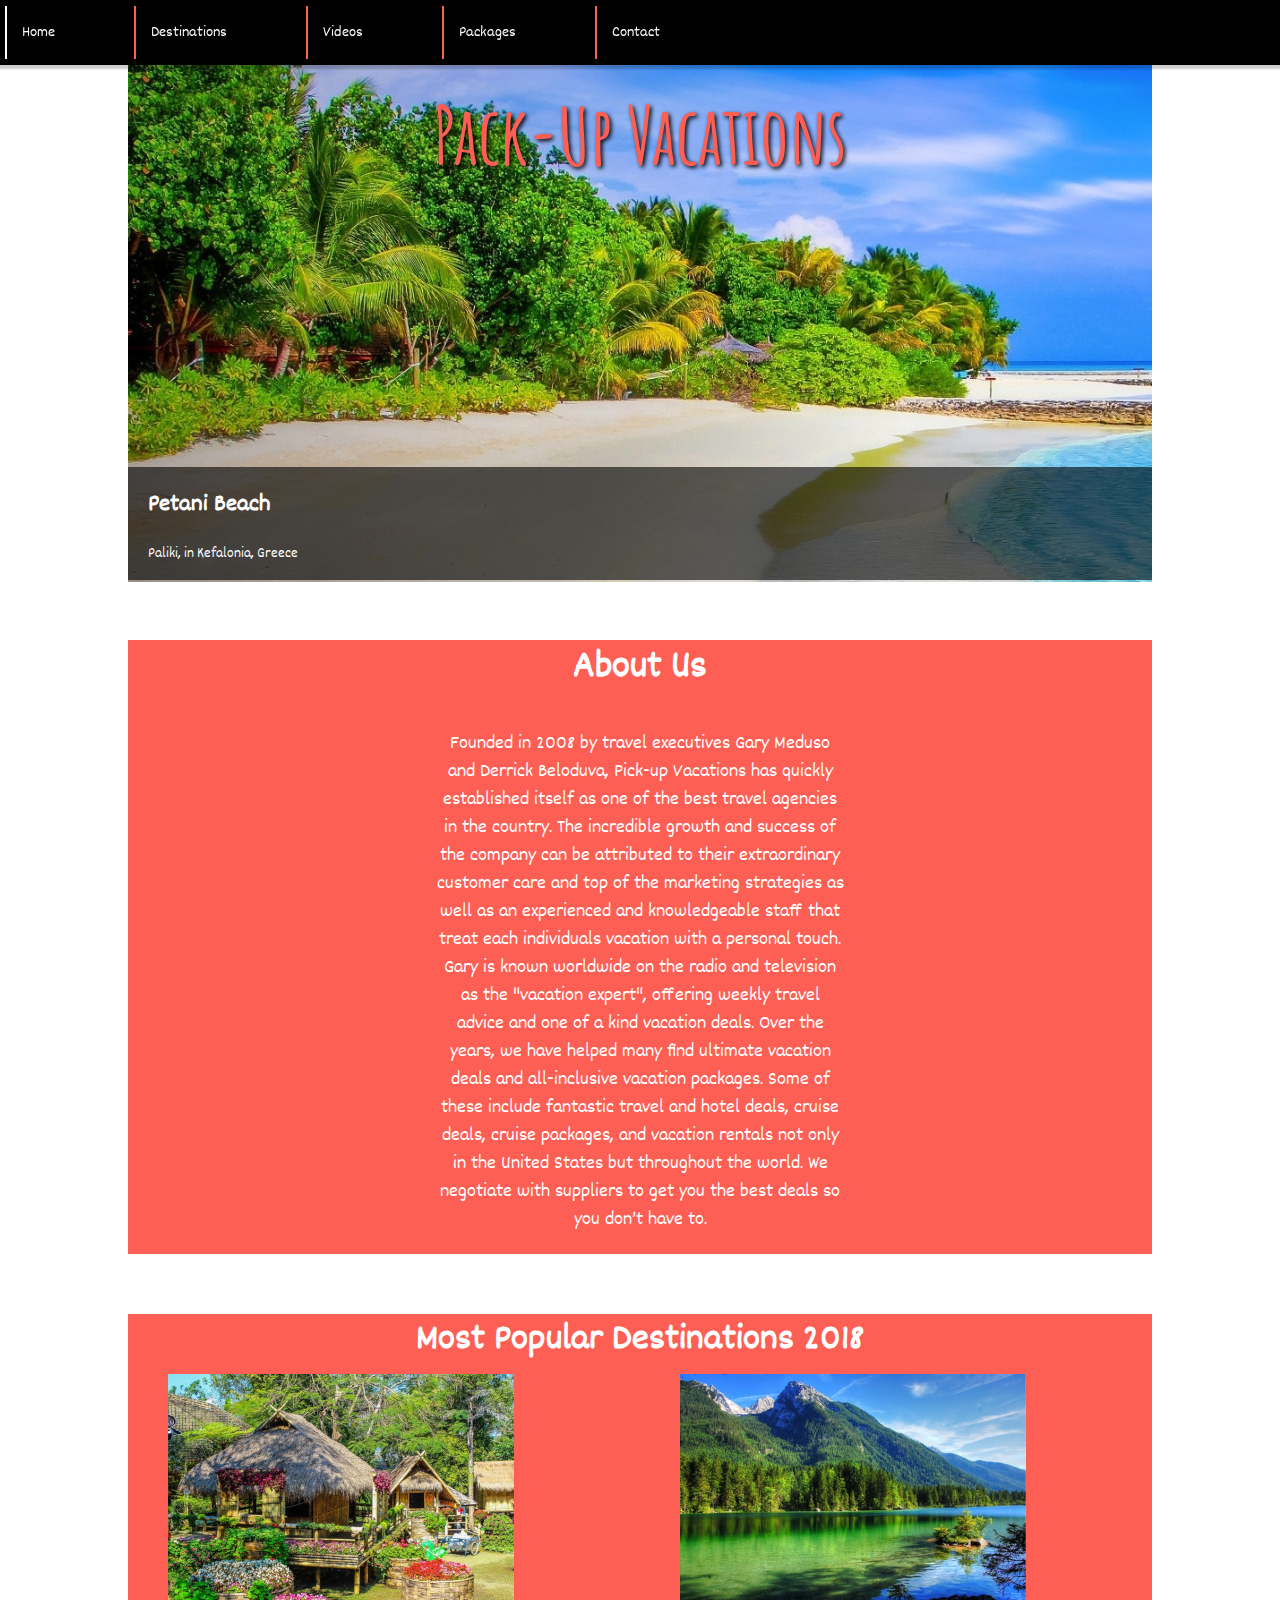
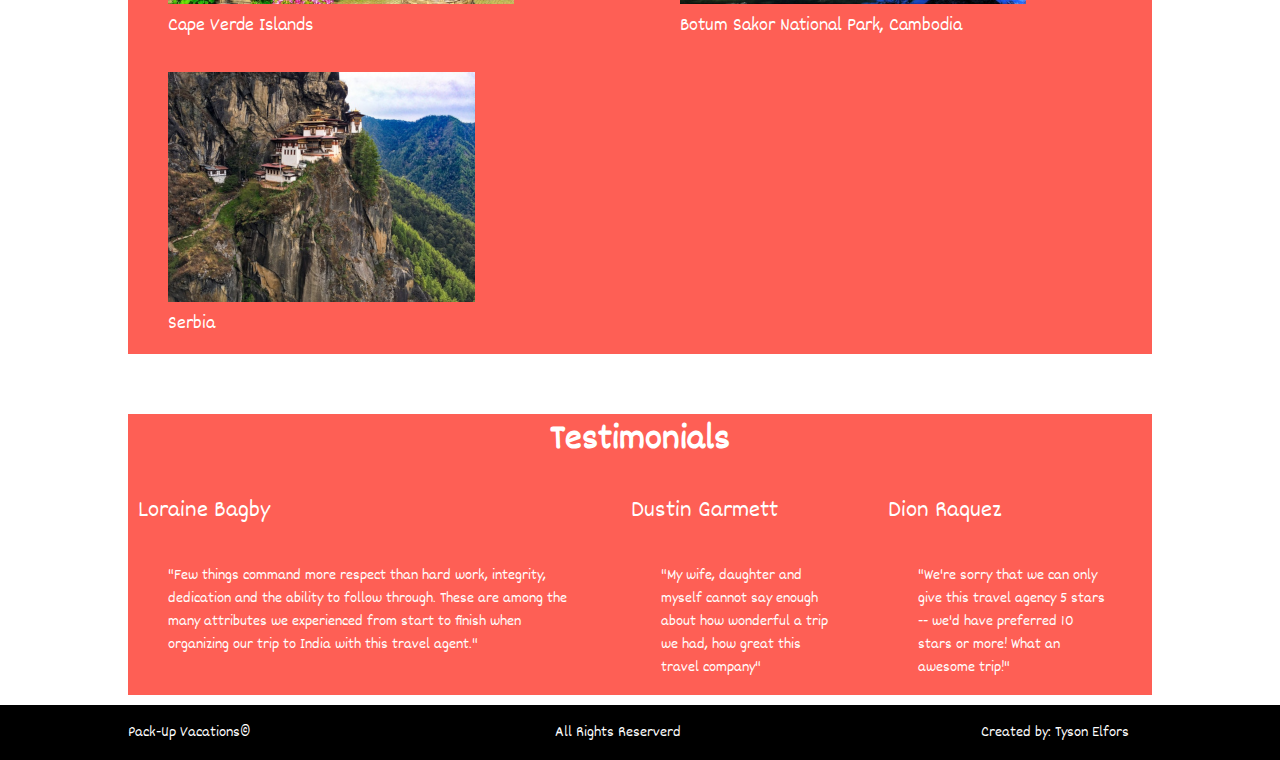
==== index.html @ 2196ffca "initial commit" ====
<!DOCTYPE html>
    <head>
        <meta charset="utf-8">
        <meta http-equiv="X-UA-Compatible" content="IE=edge">
        <title> Dream Vacation </title>
        <meta name="description" content="">
        <meta name="viewport" content="width=device-width, initial-scale=1">
        <link rel="stylesheet" href="mystyle.css"> 
        <link href="https://fonts.googleapis.com/css?family=Dekko" rel="stylesheet">
        <link href="https://fonts.googleapis.com/css?family=Amatic+SC" rel="stylesheet">
    </head>
    <body>
            <div class="navBar">
                <ul>
                    <li class="active"> <a href="index.html">Home</a> </li>
                    <li> <a href="destinations.html">Destinations</a></li>
                    <li><a href="videos.html">Videos</a></li>
                    <li><a href="packages.html">Packages</a></li>
                    <li><a href="contact.html">Contact</a></li>
                </ul>
            <div class="keepOpen"></div>
            </div>
            <div class="container">
            <!--Image-->
            <div id="mainImg">
                <img src="images/finalImg.png" alt="vacation image">

                <div class="text-block-main">
                    <h1>Pack-Up Vacations</h1>

                </div>

                <div class="text-block">
                    <h4><span>Petani Beach</span></h4>
                    <p>Paliki, in Kefalonia, Greece</p>
                </div>
            </div> 

            <div id="about">
                <h2>About Us</h2>
                <p>Founded in 2008 by travel executives Gary Meduso and Derrick Beloduva, Pick-up Vacations has quickly established itself as one of the best travel agencies in the country. The incredible growth and success of the company can be attributed to their extraordinary customer care and top of the marketing strategies as well as an experienced and knowledgeable staff that treat each individuals vacation with a personal touch. Gary is known worldwide on the radio and television as the "vacation expert", offering weekly travel advice and one of a kind vacation deals.

                        Over the years, we have helped many find ultimate vacation deals and all-inclusive vacation packages. Some of these include fantastic travel and hotel deals, cruise deals, cruise packages, and vacation rentals not only in the United States but throughout the world. We negotiate with suppliers to get you the best deals so you don’t have to.</p>
            </div>
            
            <div class="myHeaders">
                <h2>Most Popular Destinations 2018</h2>
            </div>
            <div id="popular">
                <figure>
                    <img src="images/img11.png" alt="most popular 1">
                    <figcaption> Cape Verde Islands</figcaption>
                </figure>
                <figure>
                    <img src="images/img22.png" alt="most popular 2">
                    <figcaption> Botum Sakor National Park, Cambodia</figcaption>
                </figure>
                <figure>
                    <img src="images/img33.png" alt="most popular 3">
                    <figcaption>Serbia</figcaption>
                </figure>
            </div>

            <div class="myHeaders">
                <h2>Testimonials</h2>
            </div>
            

            <div id="testimonials">
                <div>
                    <p>Loraine Bagby</p>
                    <blockquote>"Few things command more respect than hard work, integrity, dedication and the ability to follow through. These are among the many attributes we experienced from start to finish when organizing our trip to India with this travel agent."</blockquote>
                </div>
                <div>
                    <p>Dustin Garmett</p>
                    <blockquote>"My wife, daughter and myself cannot say enough about how wonderful a trip we had, how great this travel company"</blockquote>
                </div>
                <div>
                    <p>Dion Raquez</p>
                    <blockquote>"We're sorry that we can only give this travel agency 5 stars -- we'd have preferred 10 stars or more!  What an awesome trip!"</blockquote>
                </div>

            </div>
        </div>
        
        <footer>
            <p>Pack-Up Vacations&copy; </p>
            <p>All Rights Reserverd</p>
            <p>Created by: Tyson Elfors</p>
        </footer>
    </body>
</html>
---- mystyle.css ----
body{
    margin: 0;
    padding: 0;
    overflow-x: hidden;
    font-family: 'Dekko', cursive;
}



.navBar {
    background-color: black;
    border-top: solid 1px #000;
    border-bottom: solid 1px #000;
    margin-left: 0px;
    padding: 5px;
    position: fixed;
    width: 100%;
    z-index: 1;
    box-shadow: 0 2px 2px 2px rgba(0,0,0,.2);

}

.navBar ul {
    color: white;
    margin: 0;
    padding: 0;
}


.navBar li {
    float: left;
    list-style-type: none;
    border-left: solid 2px #FE5F55;
    padding: 15px;
    margin-right: 5%;
}

.navBar li:hover {
    float: left;
    list-style-type: none;
    border-left: solid 2px white;
    padding: 15px;
    margin-right: 5%;
}
.navBar li.active {
    float: left;
    list-style-type: none;
    border-left: solid 2px white;
    padding: 15px;
    margin-right: 5%;   

}

.navBar li a {
    text-decoration: none;
    color: white;
}


.navBar li a:hover {
    color: #FE5F55;
}

.keepOpen{
    clear: both;
}

.container {
    margin-left: 10%;
    margin-right: 10%;
    overflow: hidden;
}

#mainImg {
    position: relative;
    z-index: 0;
}

.text-block-main{
    left: 0;
    position:absolute;
    text-align:center;
    top: 30px;
    width: 100%;
    font-size: 40px;
    font-family: 'Amatic SC', cursive;
    text-shadow: 2px 2px 4px #000000;
    color: #FE5F55;
}

.text-block {
    position: absolute;
    bottom: 10px;
    background-color: rgb(0, 0, 0, .6);
    color: white;
    width: 100%;
    font-size: 15px;
    padding-left: 2%;
  }

  .text-block span {
      font-size: 25px;
  }

  #about {
      background-color: #FE5F55; 
      margin-top: 50px;
  }

  #about h2 {
      text-align: center;
      font-size: 40px;
      color: white;
  }

  #about p {
    text-align: center;
    font-size: 20px;
    margin-left: 30%;
    margin-right: 30%;
    color: white;
    padding-bottom: 20px;
}
.myHeaders {
    background-color: #FE5F55;
    color: white;
    text-align: center;
    margin-top: 60px;
    font-size: 25px;
}

#popular {
    background-color: #FE5F55;
    margin-top: -40px;
    display: flex;
    flex-flow: row;
    flex-wrap: wrap;
    justify-content: center;
}

#popular figure {
    flex-grow: 1;
}

#popular figcaption {
    color: white;
    font-size: 20px;
}

#testimonials {
    display: flex;
    background-color: #FE5F55;
    color: white;
    margin-top: -40px;
}

#testimonials p {
    font-size: 25px;
    padding: 10px;
}

footer{
    background-color: black;
    color: white;
    display: flex;
    margin-top: 10px;
}

footer p {
    flex: 1;
   margin-left: 10%;
}
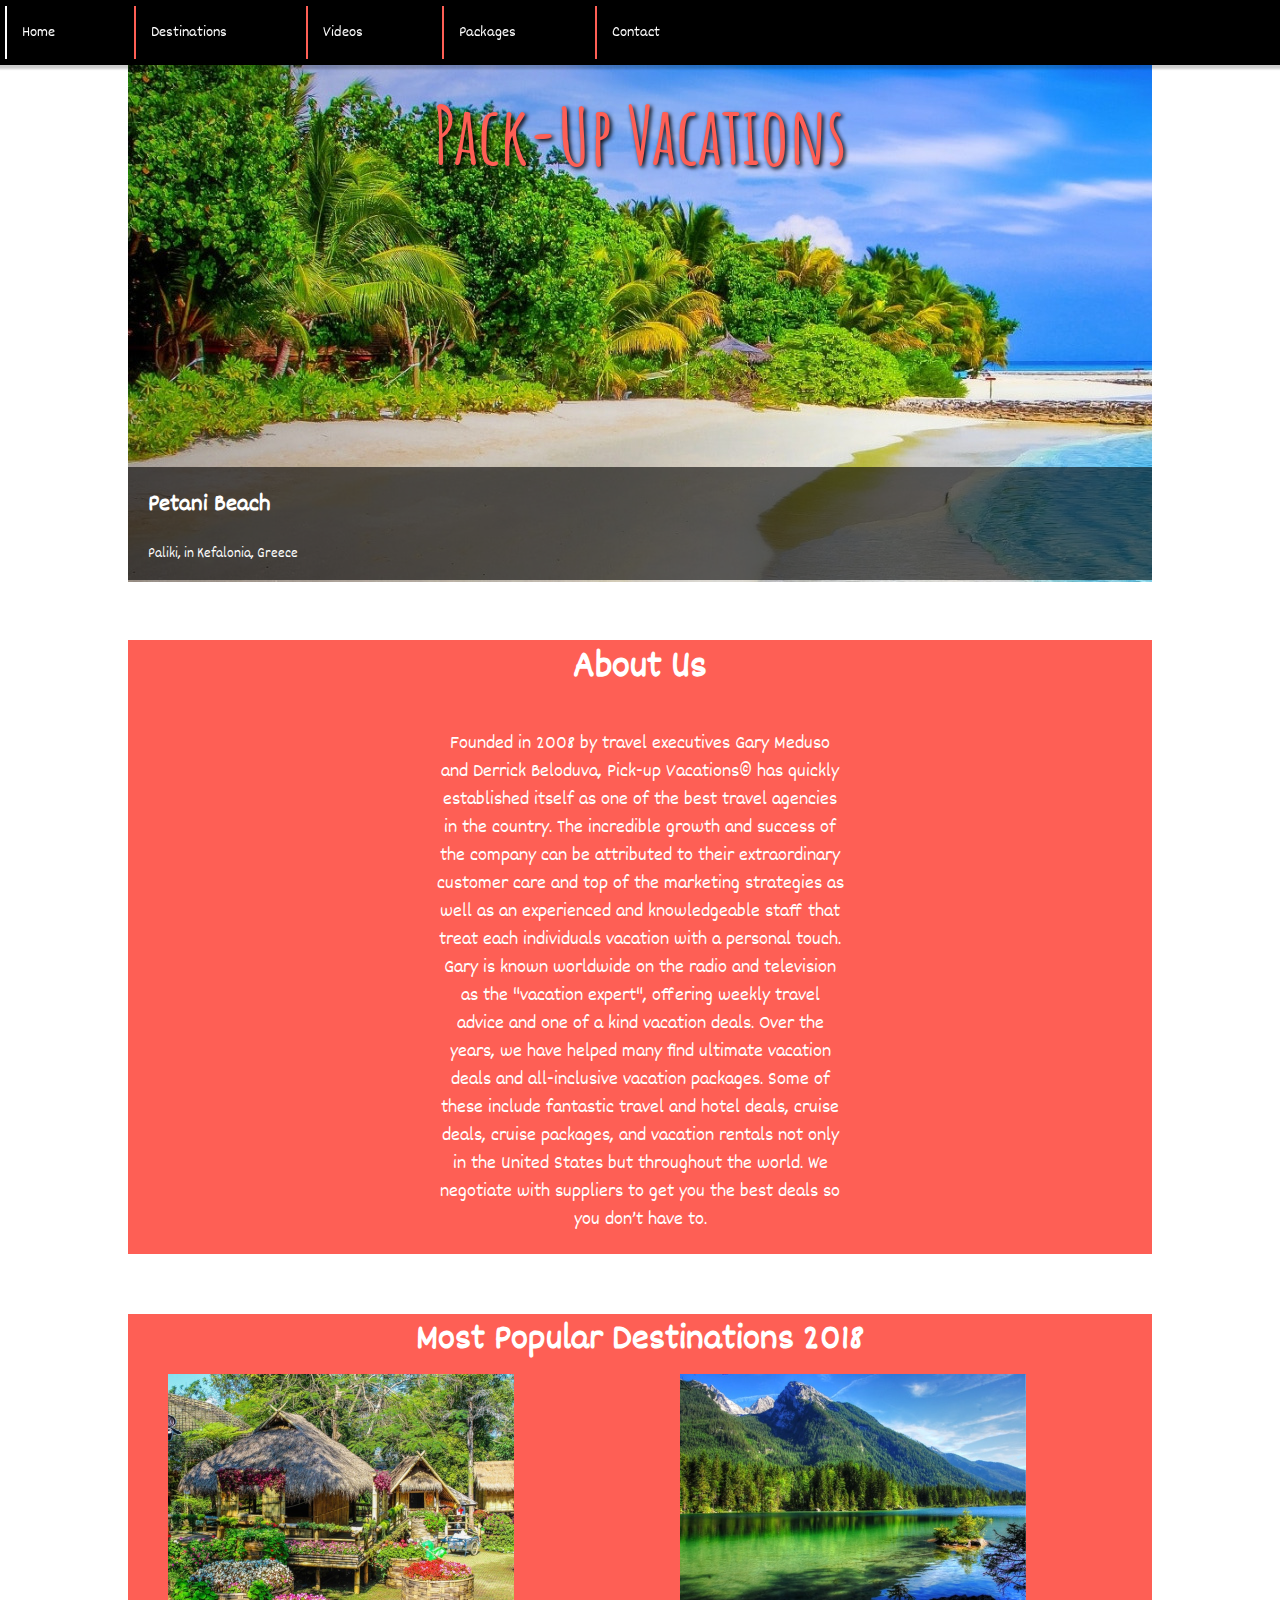
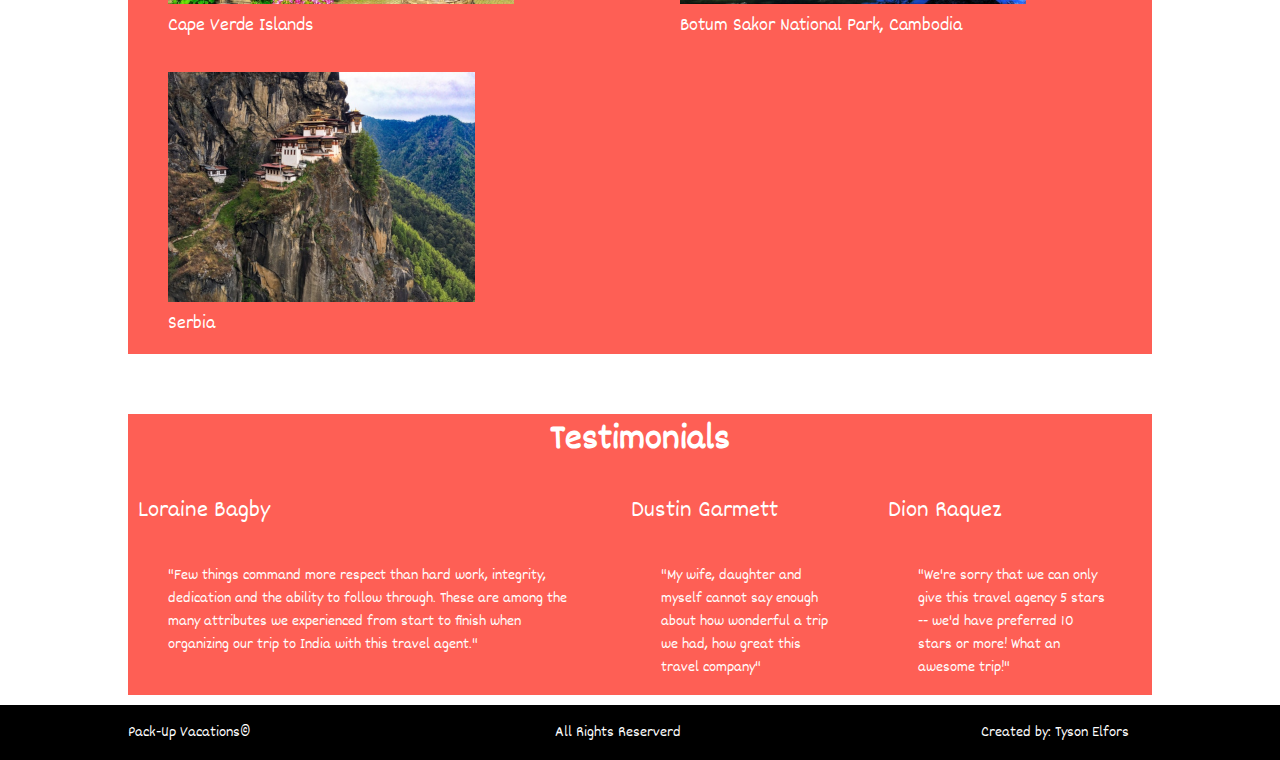
==== commit 5aa2fa26: "added destinations page" ====
--- a/index.html
+++ b/index.html
@@ -38,7 +38,7 @@
 
             <div id="about">
                 <h2>About Us</h2>
-                <p>Founded in 2008 by travel executives Gary Meduso and Derrick Beloduva, Pick-up Vacations has quickly established itself as one of the best travel agencies in the country. The incredible growth and success of the company can be attributed to their extraordinary customer care and top of the marketing strategies as well as an experienced and knowledgeable staff that treat each individuals vacation with a personal touch. Gary is known worldwide on the radio and television as the "vacation expert", offering weekly travel advice and one of a kind vacation deals.
+                <p>Founded in 2008 by travel executives Gary Meduso and Derrick Beloduva, Pick-up Vacations&copy; has quickly established itself as one of the best travel agencies in the country. The incredible growth and success of the company can be attributed to their extraordinary customer care and top of the marketing strategies as well as an experienced and knowledgeable staff that treat each individuals vacation with a personal touch. Gary is known worldwide on the radio and television as the "vacation expert", offering weekly travel advice and one of a kind vacation deals.
 
                         Over the years, we have helped many find ultimate vacation deals and all-inclusive vacation packages. Some of these include fantastic travel and hotel deals, cruise deals, cruise packages, and vacation rentals not only in the United States but throughout the world. We negotiate with suppliers to get you the best deals so you don’t have to.</p>
             </div>
--- a/mystyle.css
+++ b/mystyle.css
@@ -140,7 +140,9 @@
 
 #popular figure {
     flex-grow: 1;
+    border-radius: 50%;
 }
+
 
 #popular figcaption {
     color: white;
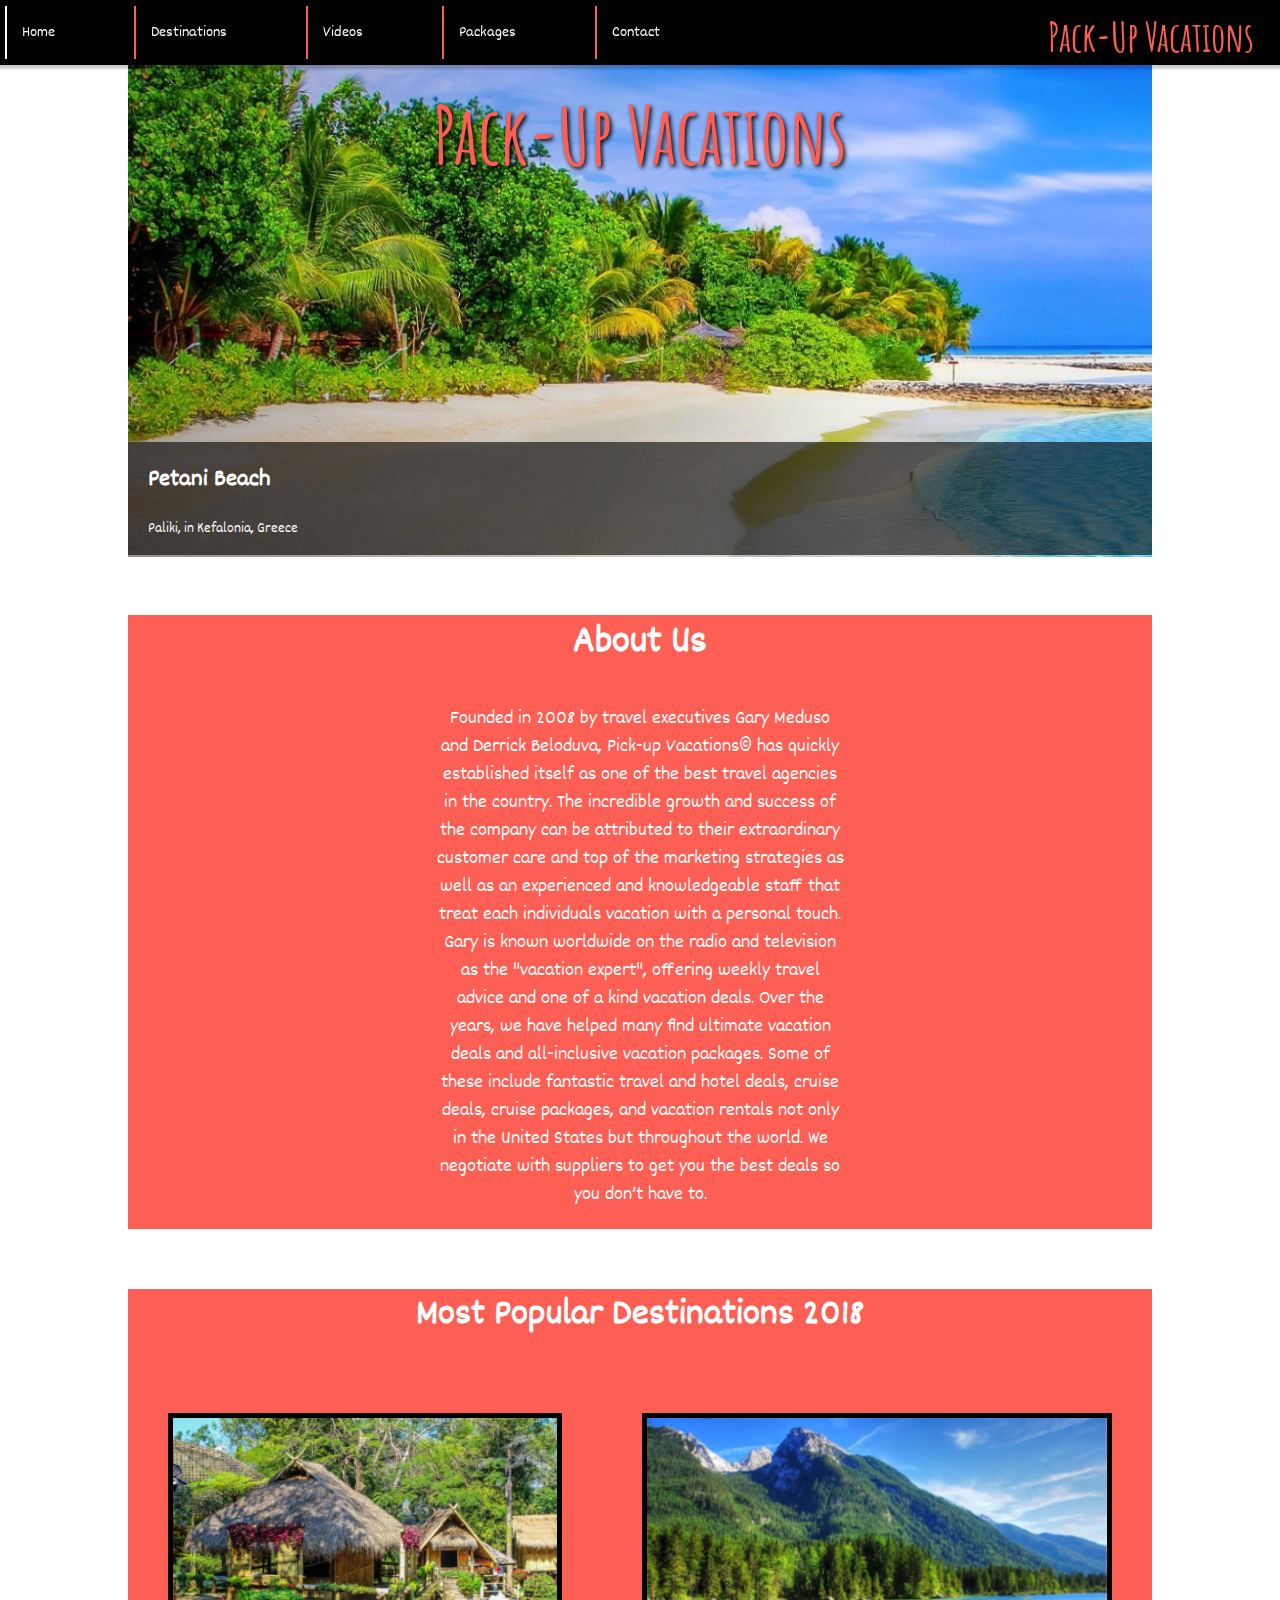
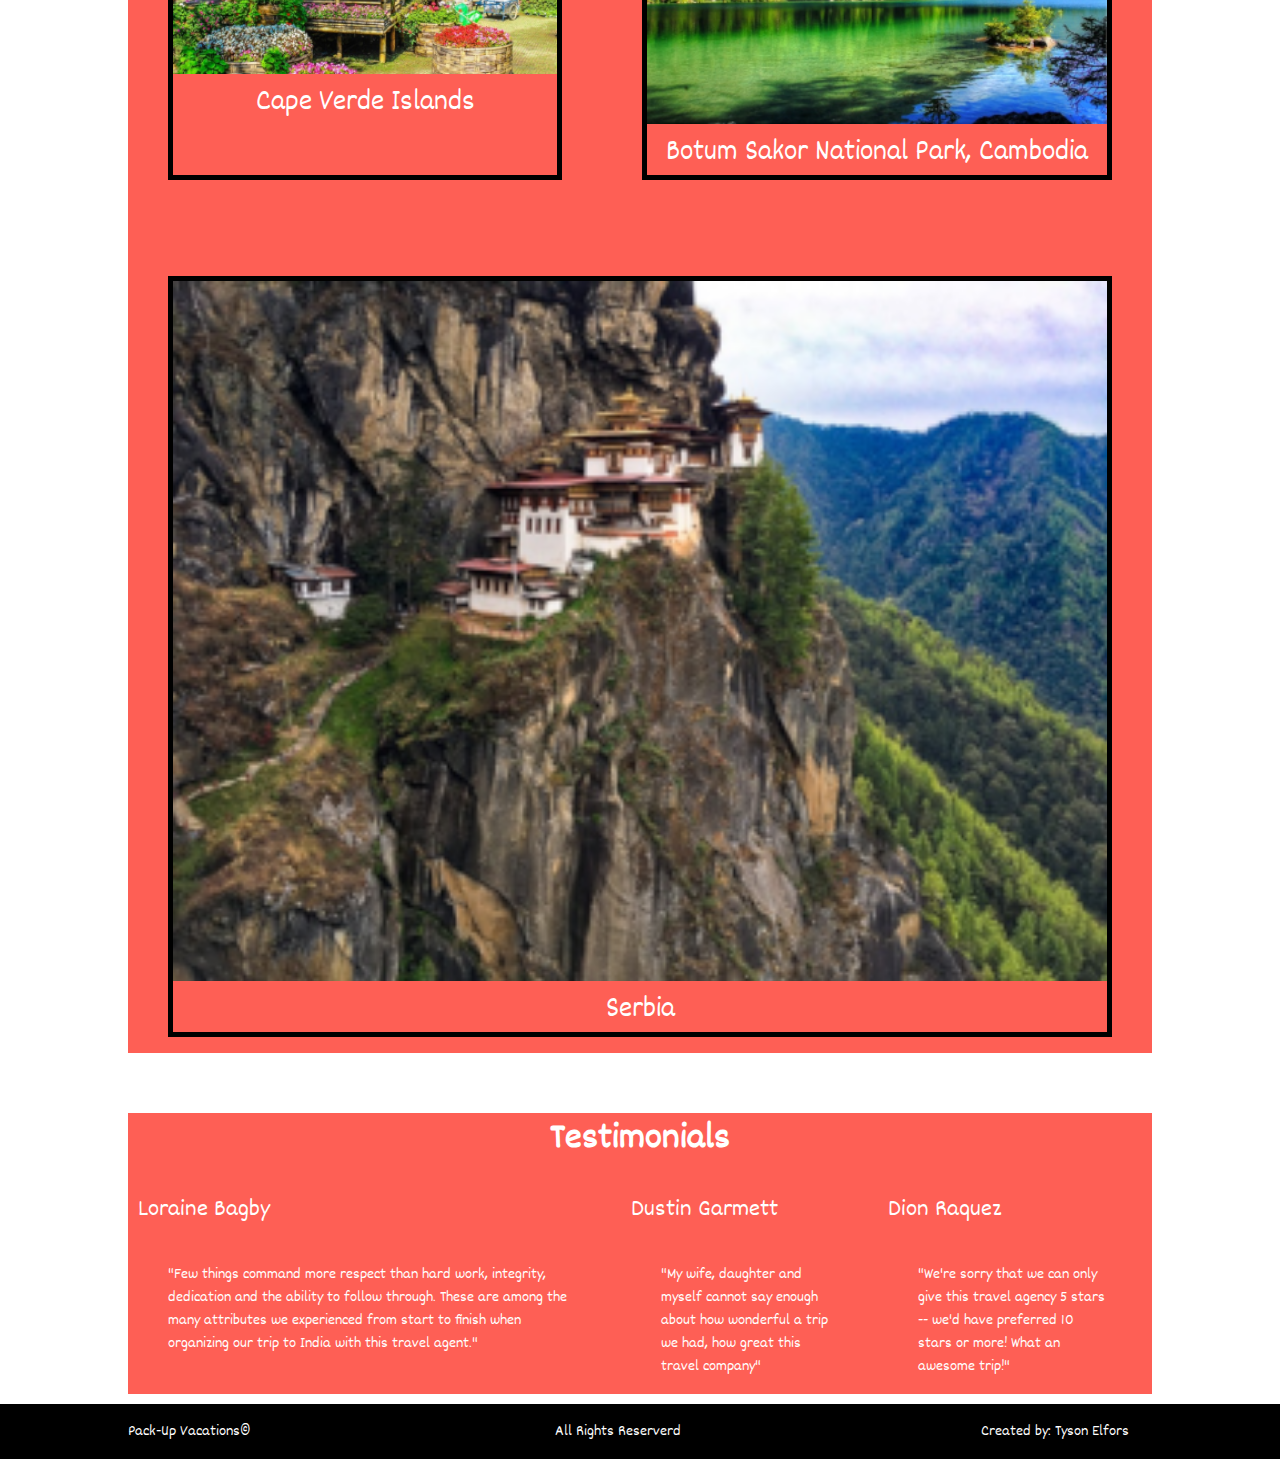
==== commit 945e0e94: "added php, media queries" ====
--- a/index.html
+++ b/index.html
@@ -18,12 +18,13 @@
                     <li><a href="packages.html">Packages</a></li>
                     <li><a href="contact.html">Contact</a></li>
                 </ul>
+                <h2>Pack-Up Vacations</h2>
             <div class="keepOpen"></div>
             </div>
             <div class="container">
             <!--Image-->
             <div id="mainImg">
-                <img src="images/finalImg.png" alt="vacation image">
+                <img src="images/finalImgOpt.png" alt="vacation image">
 
                 <div class="text-block-main">
                     <h1>Pack-Up Vacations</h1>
--- a/mystyle.css
+++ b/mystyle.css
@@ -6,64 +6,114 @@
 }
 
 
-
-.navBar {
-    background-color: black;
-    border-top: solid 1px #000;
-    border-bottom: solid 1px #000;
-    margin-left: 0px;
-    padding: 5px;
-    position: fixed;
-    width: 100%;
-    z-index: 1;
-    box-shadow: 0 2px 2px 2px rgba(0,0,0,.2);
-
-}
-
-.navBar ul {
-    color: white;
-    margin: 0;
-    padding: 0;
-}
-
-
-.navBar li {
-    float: left;
-    list-style-type: none;
-    border-left: solid 2px #FE5F55;
-    padding: 15px;
-    margin-right: 5%;
-}
-
-.navBar li:hover {
-    float: left;
-    list-style-type: none;
-    border-left: solid 2px white;
-    padding: 15px;
-    margin-right: 5%;
-}
-.navBar li.active {
-    float: left;
-    list-style-type: none;
-    border-left: solid 2px white;
-    padding: 15px;
-    margin-right: 5%;   
-
-}
-
-.navBar li a {
-    text-decoration: none;
-    color: white;
-}
-
-
-.navBar li a:hover {
-    color: #FE5F55;
-}
-
-.keepOpen{
-    clear: both;
-}
+@media only screen and (max-width: 801px){
+    .navBar {
+        background-color: black;
+        margin-top: -20px;
+        width: 100%;
+    }
+
+    .navBar h2 {
+        color: #FE5F55;
+        text-align: center;
+        font-family: 'Amatic SC', cursive;
+        font-size: 50px;
+        margin-top: -30px;
+    }
+
+    .navBar ul {
+        color: white;
+        list-style-type: none;
+        padding: 20px;
+    }
+
+    .navBar li {
+        color: white;
+        text-align: center;
+        margin-top: 10px;
+        background-color: #FE5F55;
+        padding: 5px;
+        border-radius: 50px;
+        font-size: 25px;
+    }
+
+    .navBar li a {
+        text-decoration: none;
+        color: white;
+    }
+}
+
+@media only screen and (min-width: 802px){
+    .navBar {
+        background-color: black;
+        border-top: solid 1px #000;
+        border-bottom: solid 1px #000;
+        margin-left: 0px;
+        padding: 5px;
+        position: fixed;
+        width: 100%;
+        z-index: 1;
+        box-shadow: 0 2px 2px 2px rgba(0,0,0,.2);
+    
+    }
+    
+    
+    .navBar h2 {
+        color: #FE5F55;
+        margin-top: 5px;
+        position: absolute;
+        right: 2%;
+        margin-right: 10px;
+        font-family: 'Amatic SC', cursive;
+        font-size: 40px;
+    }
+    
+    .navBar ul {
+        color: white;
+        margin: 0;
+        padding: 0;
+    }
+    
+    
+    .navBar li {
+        float: left;
+        list-style-type: none;
+        border-left: solid 2px #FE5F55;
+        padding: 15px;
+        margin-right: 5%;
+    }
+    
+    .navBar li:hover {
+        float: left;
+        list-style-type: none;
+        border-left: solid 2px white;
+        padding: 15px;
+        margin-right: 5%;
+    }
+    .navBar li.active {
+        float: left;
+        list-style-type: none;
+        border-left: solid 2px white;
+        padding: 15px;
+        margin-right: 5%;   
+    
+    }
+    
+    .navBar li a {
+        text-decoration: none;
+        color: white;
+    }
+    
+    
+    .navBar li a:hover {
+        color: #FE5F55;
+    }
+    
+    .keepOpen{
+        clear: both;
+    }
+}
+
 
 .container {
     margin-left: 10%;
@@ -140,13 +190,19 @@
 
 #popular figure {
     flex-grow: 1;
-    border-radius: 50%;
+    border: solid 5px black;
+    margin-top: 80px;
+}
+
+#popular figure img {
+    width: 100%;
 }
 
 
 #popular figcaption {
     color: white;
-    font-size: 20px;
+    font-size: 30px;
+    text-align: center;
 }
 
 #testimonials {
@@ -173,3 +229,182 @@
    margin-left: 10%;
 }
 
+/* Destination Page*/
+
+#popularDest {
+    
+    display: flex;
+    flex-flow: row;
+    flex-wrap: wrap;
+    justify-content: center;
+}
+
+#popularDest figure {
+    flex-grow: 1;
+    border: solid 5px black;
+    margin-top: 100px;
+}
+
+#popularDest figure img {
+    width: 100%;
+}
+
+
+#popularDest figcaption {
+    color: black;
+    font-size: 30px;
+    text-align: center;
+}
+
+/* Video Page*/
+
+.pageHeaders{
+    margin-top: 90px;
+    background-color: #FE5F55;
+    width: 100%;
+    padding: 5px;
+    color: white;
+}
+
+.pageHeaders h1 {
+    text-align: center;
+}
+
+#video iframe {
+    width: 100%;
+    height: 500px;
+    margin-top: 25px;
+}
+/*Packages Page*/
+
+@media only screen and (min-width: 910px){
+
+
+.packagesOut{
+    padding: 20px;
+}
+
+.packagesIn{
+    border: dotted 5px #FE5F55;
+    display: flex;
+    margin-top: 10px;
+}
+.packagesIn figure img {
+    border-radius: 50%;
+    margin-top: 10px;
+}
+
+.packagesIn figcaption{
+    font-size: 35px;
+    font-weight: 100;
+    color: #FE5F55;
+    margin-top: 5px;
+
+}
+
+.packagesInfo {
+    margin-top: 20px;
+}
+
+.packagesInfo span {
+    color: #FE5F55;
+}
+
+.packagesInfo a {
+    text-decoration: none;
+    color: black;
+}
+
+.packagesInfo a:hover{
+    color: #FE5F55;
+}
+
+}
+
+
+/* Packages Page Media Query*/
+@media only screen and (max-width: 909px) {
+
+    .packagesOut{
+        padding: 20px;
+    }
+    
+    .packagesIn{
+        border: dotted 5px #FE5F55;
+        margin-top: 10px;
+    }
+    .packagesIn figure img {
+        border-radius: 50%;
+        margin-top: 10px;
+        margin-left: 0;
+    }
+    
+    .packagesIn figcaption{
+        font-size: 35px;
+        font-weight: 100;
+        color: #FE5F55;
+        margin-top: 5px;
+    
+    }
+    
+    .packagesInfo {
+        margin-top: 20px;
+    }
+    
+    .packagesInfo span {
+        color: #FE5F55;
+    }
+    
+    .packagesInfo a {
+        text-decoration: none;
+        color: black;
+    }
+    
+    .packagesInfo a:hover{
+        color: #FE5F55;
+    }
+    
+}
+
+
+/* Contact Page*/
+
+
+form.registerForm fieldset {
+    margin-bottom: 2rem;
+    border-radius: .5rem;
+    font-size: .8rem;
+    color: black;
+}
+
+form.registerForm textarea {
+   display: block;
+}
+
+form.registerForm legend {
+    font-weight: 600;
+    margin-left: 1rem;
+    color: #FE5F55;
+}
+form.registerForm span {
+    display: block;
+    padding: .8rem 0 0 .3rem;
+}
+
+form.registerForm .userInfo {
+
+    width: 20rem;
+    border-radius: .6rem;
+    border: solid 1px #cacabb;
+    padding: .4rem;
+    
+}
+
+form.registerForm .userButton {
+    width: 20rem;
+    padding: .8rem;
+    background: #FE5F55;
+    border-radius: .5rem;
+    color: white;
+    margin-top: 10px;
+}